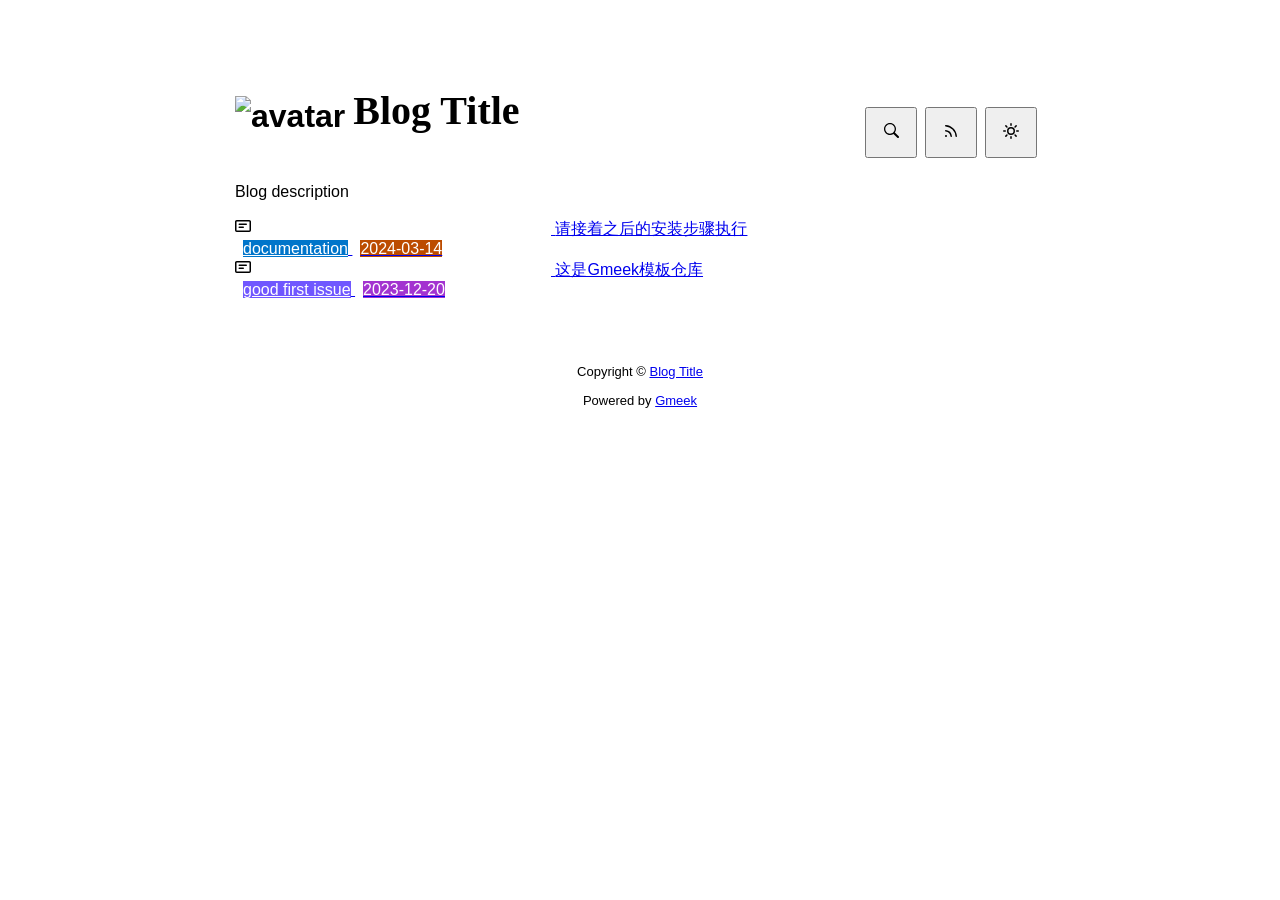
==== docs/index.html @ 70e30072 "Initial commit" ====
<!DOCTYPE html>
<html data-color-mode="light" data-dark-theme="dark" data-light-theme="light" lang="zh-CN">
<head>
    <meta content="text/html; charset=utf-8" http-equiv="content-type" />
    <meta name="viewport" content="width=device-width,initial-scale=1.0">
    <meta http-equiv="X-UA-Compatible" content="IE=edge">
    <link href="//cdn.staticfile.org/Primer/21.0.7/primer.css" rel="stylesheet" />
    <link rel="icon" href="https://github.githubassets.com/favicons/favicon.svg">
    <script>
        if(localStorage.getItem("meek_theme")==null){}
        else if(localStorage.getItem("meek_theme")=="dark"){document.getElementsByTagName("html")[0].attributes.getNamedItem("data-color-mode").value="dark";}
        else if(localStorage.getItem("meek_theme")=="light"){document.getElementsByTagName("html")[0].attributes.getNamedItem("data-color-mode").value="light";}
    </script>
    
<meta name="description" content="Blog description">
<title>Blog Title</title>

</head>
<style>
body{box-sizing: border-box;min-width: 200px;max-width: 900px;margin: 20px auto;padding: 45px;font-size: 16px;font-family: sans-serif;line-height: 1.25;}
#header{display:flex;padding-bottom:8px;border-bottom: 1px solid var(--borderColor-muted, var(--color-border-muted));margin-bottom: 16px;}
#footer {margin-top:64px; text-align: center;font-size: small;}

</style>

<style>
.avatar {transition: 0.8s;width:64px;height:64px;object-fit: cover;}
.avatar:hover{transform: scale(1.15) rotate(360deg);}
#header h1 a{color:inherit;text-decoration:none;vertical-align: bottom;font-size:40px;font-family:Monaco;margin-left:8px;}
.title-right{display:flex;margin:auto 0 0 auto;}
.title-right button{margin-right:8px;padding:16px;}
.title-right .circle{padding: 14px 16px;}

.SideNav{min-width: 360px;}
.SideNav-icon{margin-right: 16px}
.SideNav-item .Label{color: #fff;margin-left:8px;}
.d-flex{min-width:0;}
.listTitle{overflow:hidden;white-space:nowrap;text-overflow: ellipsis;max-width: 100%;}
.listLabels{white-space:nowrap;}
.listLabels object{max-height:16px;max-width:24px;}

@media (max-width: 600px) {
    body {padding: 8px;}
    .avatar {width:40px;height:40px;}
    .blogTitle{display:none;}
    #buttonRSS{display:none;}
    .LabelTime{display:none;}
}
</style>


<body>
    <div id="header">
<h1>
    <img src="https://github.githubassets.com/favicons/favicon.svg" class="avatar circle" id="avatarImg" alt="avatar"><a class="blogTitle">Blog Title</a></h1>
<div class="title-right">
    <a href="https://Meekdai.github.io/Gmeek-template/tag.html"><button id="buttonSearch" class="btn btn-invisible circle" title="搜索">
        <svg class="octicon" width="16" height="16" >
            <path id="pathSearch" fill-rule="evenodd"></path>
        </svg>
    </button></a>
    
    <a href="https://Meekdai.github.io/Gmeek-template/rss.xml" target="_blank"><button id="buttonRSS" class="btn btn-invisible circle" title="RSS">
        <svg class="octicon" width="16" height="16" >
            <path id="pathRSS" fill-rule="evenodd"></path>
        </svg>
    </button></a>
    <button class="btn btn-invisible circle" onclick="modeSwitch()" title="切换主题">
        <svg class="octicon" width="16" height="16" >
            <path id="themeSwitch" fill-rule="evenodd"></path>
        </svg>
    </button>
</div>
</div>
    <div id="content">
<div style="margin-bottom: 16px;">Blog description</div>
<nav class="SideNav border">
<a class="SideNav-item d-flex flex-items-center flex-justify-between" href="post/qing-jie-zhao-zhi-hou-de-an-zhuang-bu-zou-zhi-xing.html">
    <div class="d-flex flex-items-center">
        <svg class="SideNav-icon octicon" style="witdh:16px;height:16px"><path class="svgTop0" d=""></path>
        </svg>
        <span class="listTitle">请接着之后的安装步骤执行</span>
    </div>
    <div class="listLabels">
        
        <span class="Label LabelName" style="background-color:#0075ca"><object><a style="color:#fff" href="https://Meekdai.github.io/Gmeek-template/tag.html#documentation">documentation</a></object></span>
        <span class="Label LabelTime" style="background-color:#bc4c00">2024-03-14</span>
    </div>
</a><a class="SideNav-item d-flex flex-items-center flex-justify-between" href="post/zhe-shi-Gmeek-mo-ban-cang-ku.html">
    <div class="d-flex flex-items-center">
        <svg class="SideNav-icon octicon" style="witdh:16px;height:16px"><path class="svgTop0" d=""></path>
        </svg>
        <span class="listTitle">这是Gmeek模板仓库</span>
    </div>
    <div class="listLabels">
        
        <span class="Label LabelName" style="background-color:#7057ff"><object><a style="color:#fff" href="https://Meekdai.github.io/Gmeek-template/tag.html#good first issue">good first issue</a></object></span>
        <span class="Label LabelTime" style="background-color:#A333D0">2023-12-20</span>
    </div>
</a>
</nav>
</div>
    <div id="footer">Copyright © <span id="year"></span><a href="https://Meekdai.github.io/Gmeek-template"> Blog Title </a>
<p>
<span id="runday"></span>Powered by <a href="https://meekdai.com/Gmeek.html" target="_blank">Gmeek</a>
</p>

<script>
if(""!=""){
    var now=new Date();
    var startSite=new Date("");
    var diff=now.getTime()-startSite.getTime();
    var diffDay=Math.floor(diff/(1000*60*60*24));
    document.getElementById("year").innerHTML=now.getFullYear();
    if(""!=""){document.getElementById("runday").innerHTML=" • "+"网站运行"+diffDay+"天"+" • ";}
    else{document.getElementById("runday").innerHTML="网站运行"+diffDay+"天"+" • ";}
}
</script>
</div>
</body>
<script>
var IconList={'post': 'M0 3.75C0 2.784.784 2 1.75 2h12.5c.966 0 1.75.784 1.75 1.75v8.5A1.75 1.75 0 0 1 14.25 14H1.75A1.75 1.75 0 0 1 0 12.25Zm1.75-.25a.25.25 0 0 0-.25.25v8.5c0 .138.112.25.25.25h12.5a.25.25 0 0 0 .25-.25v-8.5a.25.25 0 0 0-.25-.25ZM3.5 6.25a.75.75 0 0 1 .75-.75h7a.75.75 0 0 1 0 1.5h-7a.75.75 0 0 1-.75-.75Zm.75 2.25h4a.75.75 0 0 1 0 1.5h-4a.75.75 0 0 1 0-1.5Z', 'link': 'm7.775 3.275 1.25-1.25a3.5 3.5 0 1 1 4.95 4.95l-2.5 2.5a3.5 3.5 0 0 1-4.95 0 .751.751 0 0 1 .018-1.042.751.751 0 0 1 1.042-.018 1.998 1.998 0 0 0 2.83 0l2.5-2.5a2.002 2.002 0 0 0-2.83-2.83l-1.25 1.25a.751.751 0 0 1-1.042-.018.751.751 0 0 1-.018-1.042Zm-4.69 9.64a1.998 1.998 0 0 0 2.83 0l1.25-1.25a.751.751 0 0 1 1.042.018.751.751 0 0 1 .018 1.042l-1.25 1.25a3.5 3.5 0 1 1-4.95-4.95l2.5-2.5a3.5 3.5 0 0 1 4.95 0 .751.751 0 0 1-.018 1.042.751.751 0 0 1-1.042.018 1.998 1.998 0 0 0-2.83 0l-2.5 2.5a1.998 1.998 0 0 0 0 2.83Z', 'about': 'M10.561 8.073a6.005 6.005 0 0 1 3.432 5.142.75.75 0 1 1-1.498.07 4.5 4.5 0 0 0-8.99 0 .75.75 0 0 1-1.498-.07 6.004 6.004 0 0 1 3.431-5.142 3.999 3.999 0 1 1 5.123 0ZM10.5 5a2.5 2.5 0 1 0-5 0 2.5 2.5 0 0 0 5 0Z', 'sun': 'M8 10.5a2.5 2.5 0 100-5 2.5 2.5 0 000 5zM8 12a4 4 0 100-8 4 4 0 000 8zM8 0a.75.75 0 01.75.75v1.5a.75.75 0 01-1.5 0V.75A.75.75 0 018 0zm0 13a.75.75 0 01.75.75v1.5a.75.75 0 01-1.5 0v-1.5A.75.75 0 018 13zM2.343 2.343a.75.75 0 011.061 0l1.06 1.061a.75.75 0 01-1.06 1.06l-1.06-1.06a.75.75 0 010-1.06zm9.193 9.193a.75.75 0 011.06 0l1.061 1.06a.75.75 0 01-1.06 1.061l-1.061-1.06a.75.75 0 010-1.061zM16 8a.75.75 0 01-.75.75h-1.5a.75.75 0 010-1.5h1.5A.75.75 0 0116 8zM3 8a.75.75 0 01-.75.75H.75a.75.75 0 010-1.5h1.5A.75.75 0 013 8zm10.657-5.657a.75.75 0 010 1.061l-1.061 1.06a.75.75 0 11-1.06-1.06l1.06-1.06a.75.75 0 011.06 0zm-9.193 9.193a.75.75 0 010 1.06l-1.06 1.061a.75.75 0 11-1.061-1.06l1.06-1.061a.75.75 0 011.061 0z', 'moon': 'M9.598 1.591a.75.75 0 01.785-.175 7 7 0 11-8.967 8.967.75.75 0 01.961-.96 5.5 5.5 0 007.046-7.046.75.75 0 01.175-.786zm1.616 1.945a7 7 0 01-7.678 7.678 5.5 5.5 0 107.678-7.678z', 'search': 'M15.7 13.3l-3.81-3.83A5.93 5.93 0 0 0 13 6c0-3.31-2.69-6-6-6S1 2.69 1 6s2.69 6 6 6c1.3 0 2.48-.41 3.47-1.11l3.83 3.81c.19.2.45.3.7.3.25 0 .52-.09.7-.3a.996.996 0 0 0 0-1.41v.01zM7 10.7c-2.59 0-4.7-2.11-4.7-4.7 0-2.59 2.11-4.7 4.7-4.7 2.59 0 4.7 2.11 4.7 4.7 0 2.59-2.11 4.7-4.7 4.7z', 'rss': 'M2.002 2.725a.75.75 0 0 1 .797-.699C8.79 2.42 13.58 7.21 13.974 13.201a.75.75 0 0 1-1.497.098 10.502 10.502 0 0 0-9.776-9.776.747.747 0 0 1-.7-.798ZM2.84 7.05h-.002a7.002 7.002 0 0 1 6.113 6.111.75.75 0 0 1-1.49.178 5.503 5.503 0 0 0-4.8-4.8.75.75 0 0 1 .179-1.489ZM2 13a1 1 0 1 1 2 0 1 1 0 0 1-2 0Z', 'upload': 'M2.75 14A1.75 1.75 0 0 1 1 12.25v-2.5a.75.75 0 0 1 1.5 0v2.5c0 .138.112.25.25.25h10.5a.25.25 0 0 0 .25-.25v-2.5a.75.75 0 0 1 1.5 0v2.5A1.75 1.75 0 0 1 13.25 14Z M11.78 4.72a.749.749 0 1 1-1.06 1.06L8.75 3.811V9.5a.75.75 0 0 1-1.5 0V3.811L5.28 5.78a.749.749 0 1 1-1.06-1.06l3.25-3.25a.749.749 0 0 1 1.06 0l3.25 3.25Z', 'github': 'M8 0c4.42 0 8 3.58 8 8a8.013 8.013 0 0 1-5.45 7.59c-.4.08-.55-.17-.55-.38 0-.27.01-1.13.01-2.2 0-.75-.25-1.23-.54-1.48 1.78-.2 3.65-.88 3.65-3.95 0-.88-.31-1.59-.82-2.15.08-.2.36-1.02-.08-2.12 0 0-.67-.22-2.2.82-.64-.18-1.32-.27-2-.27-.68 0-1.36.09-2 .27-1.53-1.03-2.2-.82-2.2-.82-.44 1.1-.16 1.92-.08 2.12-.51.56-.82 1.28-.82 2.15 0 3.06 1.86 3.75 3.64 3.95-.23.2-.44.55-.51 1.07-.46.21-1.61.55-2.33-.66-.15-.24-.6-.83-1.23-.82-.67.01-.27.38.01.53.34.19.73.9.82 1.13.16.45.68 1.31 2.69.94 0 .67.01 1.3.01 1.49 0 .21-.15.45-.55.38A7.995 7.995 0 0 1 0 8c0-4.42 3.58-8 8-8Z', 'home': 'M6.906.664a1.749 1.749 0 0 1 2.187 0l5.25 4.2c.415.332.657.835.657 1.367v7.019A1.75 1.75 0 0 1 13.25 15h-3.5a.75.75 0 0 1-.75-.75V9H7v5.25a.75.75 0 0 1-.75.75h-3.5A1.75 1.75 0 0 1 1 13.25V6.23c0-.531.242-1.034.657-1.366l5.25-4.2Zm1.25 1.171a.25.25 0 0 0-.312 0l-5.25 4.2a.25.25 0 0 0-.094.196v7.019c0 .138.112.25.25.25H5.5V8.25a.75.75 0 0 1 .75-.75h3.5a.75.75 0 0 1 .75.75v5.25h2.75a.25.25 0 0 0 .25-.25V6.23a.25.25 0 0 0-.094-.195Z'};
var utterancesLoad=0;
if(localStorage.getItem("meek_theme")==null){localStorage.setItem("meek_theme","light");changeLight();}
else if(localStorage.getItem("meek_theme")=="dark"){changeDark();}
else if(localStorage.getItem("meek_theme")=="light"){changeLight();}

function changeDark(){
    document.getElementsByTagName("html")[0].attributes.getNamedItem("data-color-mode").value="dark";
    document.getElementById("themeSwitch").setAttribute("d",value=IconList["moon"]);
    document.getElementById("themeSwitch").parentNode.style.color="#00f0ff";
    if(utterancesLoad==1){utterancesTheme("dark-blue");}
}
function changeLight(){
    document.getElementsByTagName("html")[0].attributes.getNamedItem("data-color-mode").value="light";
    document.getElementById("themeSwitch").setAttribute("d",value=IconList["sun"]);
    document.getElementById("themeSwitch").parentNode.style.color="#ff5000";
    if(utterancesLoad==1){utterancesTheme("github-light");}
}
function modeSwitch(){
    if(document.getElementsByTagName("html")[0].attributes[0].value=="light"){changeDark();localStorage.setItem("meek_theme","dark");}
    else{changeLight();localStorage.setItem("meek_theme","light");}
}
function utterancesTheme(theme){
    const message = {type: 'set-theme',theme: theme};
    const iframe = document.getElementsByClassName('utterances-frame')[0];
    iframe.contentWindow.postMessage(message, 'https://utteranc.es');
}

console.log("\n %c Gmeek last %c https://github.com/Meekdai/Gmeek \n\n", "color: #fff; background-image: linear-gradient(90deg, rgb(47, 172, 178) 0%, rgb(45, 190, 96) 100%); padding:5px 1px;", "background-image: linear-gradient(90deg, rgb(45, 190, 96) 0%, rgb(255, 255, 255) 100%); padding:5px 0;");
</script>

<script>
document.getElementById("pathSearch").setAttribute("d",IconList["search"]);
document.getElementById("pathRSS").setAttribute("d",IconList["rss"]);
iconTOP=document.getElementsByClassName("svgTop1");
iconPost=document.getElementsByClassName("svgTop0");
for(var i=0;i<iconTOP.length;i++){
    iconTOP[i].setAttribute("d",IconList["upload"]);
    iconTOP[i].parentNode.style.color="red";
}
for(var i=0;i<iconPost.length;i++){
    iconPost[i].setAttribute("d",IconList["post"]);
}


</script>

</html>
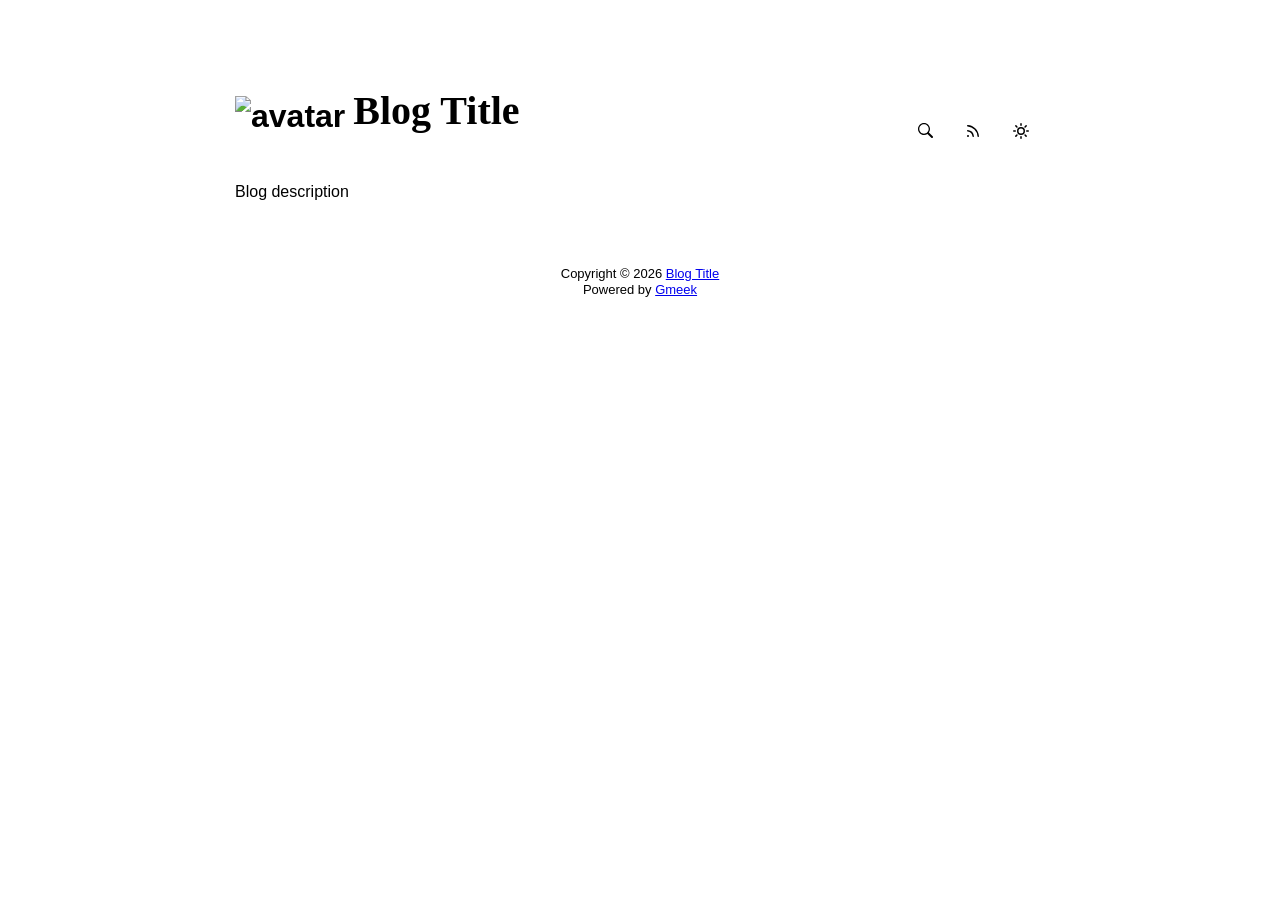
==== commit 795c44ca: "🎉auto update by Gmeek action" ====
--- a/docs/index.html
+++ b/docs/index.html
@@ -4,15 +4,18 @@
     <meta content="text/html; charset=utf-8" http-equiv="content-type" />
     <meta name="viewport" content="width=device-width,initial-scale=1.0">
     <meta http-equiv="X-UA-Compatible" content="IE=edge">
-    <link href="//cdn.staticfile.org/Primer/21.0.7/primer.css" rel="stylesheet" />
-    <link rel="icon" href="https://github.githubassets.com/favicons/favicon.svg">
-    <script>
-        if(localStorage.getItem("meek_theme")==null){}
-        else if(localStorage.getItem("meek_theme")=="dark"){document.getElementsByTagName("html")[0].attributes.getNamedItem("data-color-mode").value="dark";}
-        else if(localStorage.getItem("meek_theme")=="light"){document.getElementsByTagName("html")[0].attributes.getNamedItem("data-color-mode").value="light";}
+    <link href='https://mirrors.sustech.edu.cn/cdnjs/ajax/libs/Primer/21.0.7/primer.css' rel='stylesheet' />
+    
+    <link rel="icon" href="https://github.githubassets.com/favicons/favicon.svg"><script>
+        let theme = localStorage.getItem("meek_theme") || "light";
+        document.documentElement.setAttribute("data-color-mode", theme);
     </script>
-    
 <meta name="description" content="Blog description">
+<meta property="og:title" content="Blog Title">
+<meta property="og:description" content="Blog description">
+<meta property="og:type" content="blog">
+<meta property="og:url" content="https://qq972on.github.io">
+<meta property="og:image" content="https://github.githubassets.com/favicons/favicon.svg">
 <title>Blog Title</title>
 
 </head>
@@ -33,10 +36,10 @@
 
 .SideNav{min-width: 360px;}
 .SideNav-icon{margin-right: 16px}
-.SideNav-item .Label{color: #fff;margin-left:8px;}
+.SideNav-item .Label{color: #fff;margin-left:4px;}
 .d-flex{min-width:0;}
 .listTitle{overflow:hidden;white-space:nowrap;text-overflow: ellipsis;max-width: 100%;}
-.listLabels{white-space:nowrap;}
+.listLabels{white-space:nowrap;display:flex;}
 .listLabels object{max-height:16px;max-width:24px;}
 
 @media (max-width: 600px) {
@@ -49,105 +52,84 @@
 </style>
 
 
+
 <body>
     <div id="header">
 <h1>
     <img src="https://github.githubassets.com/favicons/favicon.svg" class="avatar circle" id="avatarImg" alt="avatar"><a class="blogTitle">Blog Title</a></h1>
 <div class="title-right">
-    <a href="https://Meekdai.github.io/Gmeek-template/tag.html"><button id="buttonSearch" class="btn btn-invisible circle" title="搜索">
+    <a href="https://qq972on.github.io/tag.html" id="buttonSearch" class="btn btn-invisible circle" title="搜索">
         <svg class="octicon" width="16" height="16" >
             <path id="pathSearch" fill-rule="evenodd"></path>
         </svg>
-    </button></a>
+    </a>
     
-    <a href="https://Meekdai.github.io/Gmeek-template/rss.xml" target="_blank"><button id="buttonRSS" class="btn btn-invisible circle" title="RSS">
+    
+    <a href="https://qq972on.github.io/rss.xml" target="_blank" id="buttonRSS" class="btn btn-invisible circle" title="RSS">
         <svg class="octicon" width="16" height="16" >
             <path id="pathRSS" fill-rule="evenodd"></path>
         </svg>
-    </button></a>
-    <button class="btn btn-invisible circle" onclick="modeSwitch()" title="切换主题">
+    </a>
+    <a class="btn btn-invisible circle" onclick="modeSwitch()" title="切换主题">
         <svg class="octicon" width="16" height="16" >
             <path id="themeSwitch" fill-rule="evenodd"></path>
         </svg>
-    </button>
+    </a>
 </div>
 </div>
     <div id="content">
 <div style="margin-bottom: 16px;">Blog description</div>
 <nav class="SideNav border">
-<a class="SideNav-item d-flex flex-items-center flex-justify-between" href="post/qing-jie-zhao-zhi-hou-de-an-zhuang-bu-zou-zhi-xing.html">
-    <div class="d-flex flex-items-center">
-        <svg class="SideNav-icon octicon" style="witdh:16px;height:16px"><path class="svgTop0" d=""></path>
-        </svg>
-        <span class="listTitle">请接着之后的安装步骤执行</span>
-    </div>
-    <div class="listLabels">
-        
-        <span class="Label LabelName" style="background-color:#0075ca"><object><a style="color:#fff" href="https://Meekdai.github.io/Gmeek-template/tag.html#documentation">documentation</a></object></span>
-        <span class="Label LabelTime" style="background-color:#bc4c00">2024-03-14</span>
-    </div>
-</a><a class="SideNav-item d-flex flex-items-center flex-justify-between" href="post/zhe-shi-Gmeek-mo-ban-cang-ku.html">
-    <div class="d-flex flex-items-center">
-        <svg class="SideNav-icon octicon" style="witdh:16px;height:16px"><path class="svgTop0" d=""></path>
-        </svg>
-        <span class="listTitle">这是Gmeek模板仓库</span>
-    </div>
-    <div class="listLabels">
-        
-        <span class="Label LabelName" style="background-color:#7057ff"><object><a style="color:#fff" href="https://Meekdai.github.io/Gmeek-template/tag.html#good first issue">good first issue</a></object></span>
-        <span class="Label LabelTime" style="background-color:#A333D0">2023-12-20</span>
-    </div>
-</a>
+
 </nav>
 </div>
-    <div id="footer">Copyright © <span id="year"></span><a href="https://Meekdai.github.io/Gmeek-template"> Blog Title </a>
-<p>
-<span id="runday"></span>Powered by <a href="https://meekdai.com/Gmeek.html" target="_blank">Gmeek</a>
-</p>
+    <div id="footer"><div id="footer1">Copyright © <span id="copyrightYear"></span> <a href="https://qq972on.github.io">Blog Title</a></div>
+<div id="footer2">
+    <span id="runday"></span><span>Powered by <a href="https://meekdai.com/Gmeek.html" target="_blank">Gmeek</a></span>
+</div>
 
 <script>
+var now=new Date();
+document.getElementById("copyrightYear").innerHTML=now.getFullYear();
+
 if(""!=""){
-    var now=new Date();
     var startSite=new Date("");
     var diff=now.getTime()-startSite.getTime();
     var diffDay=Math.floor(diff/(1000*60*60*24));
-    document.getElementById("year").innerHTML=now.getFullYear();
-    if(""!=""){document.getElementById("runday").innerHTML=" • "+"网站运行"+diffDay+"天"+" • ";}
-    else{document.getElementById("runday").innerHTML="网站运行"+diffDay+"天"+" • ";}
+    document.getElementById("runday").innerHTML="网站运行"+diffDay+"天"+" • ";
 }
-</script>
-</div>
+</script></div>
 </body>
 <script>
-var IconList={'post': 'M0 3.75C0 2.784.784 2 1.75 2h12.5c.966 0 1.75.784 1.75 1.75v8.5A1.75 1.75 0 0 1 14.25 14H1.75A1.75 1.75 0 0 1 0 12.25Zm1.75-.25a.25.25 0 0 0-.25.25v8.5c0 .138.112.25.25.25h12.5a.25.25 0 0 0 .25-.25v-8.5a.25.25 0 0 0-.25-.25ZM3.5 6.25a.75.75 0 0 1 .75-.75h7a.75.75 0 0 1 0 1.5h-7a.75.75 0 0 1-.75-.75Zm.75 2.25h4a.75.75 0 0 1 0 1.5h-4a.75.75 0 0 1 0-1.5Z', 'link': 'm7.775 3.275 1.25-1.25a3.5 3.5 0 1 1 4.95 4.95l-2.5 2.5a3.5 3.5 0 0 1-4.95 0 .751.751 0 0 1 .018-1.042.751.751 0 0 1 1.042-.018 1.998 1.998 0 0 0 2.83 0l2.5-2.5a2.002 2.002 0 0 0-2.83-2.83l-1.25 1.25a.751.751 0 0 1-1.042-.018.751.751 0 0 1-.018-1.042Zm-4.69 9.64a1.998 1.998 0 0 0 2.83 0l1.25-1.25a.751.751 0 0 1 1.042.018.751.751 0 0 1 .018 1.042l-1.25 1.25a3.5 3.5 0 1 1-4.95-4.95l2.5-2.5a3.5 3.5 0 0 1 4.95 0 .751.751 0 0 1-.018 1.042.751.751 0 0 1-1.042.018 1.998 1.998 0 0 0-2.83 0l-2.5 2.5a1.998 1.998 0 0 0 0 2.83Z', 'about': 'M10.561 8.073a6.005 6.005 0 0 1 3.432 5.142.75.75 0 1 1-1.498.07 4.5 4.5 0 0 0-8.99 0 .75.75 0 0 1-1.498-.07 6.004 6.004 0 0 1 3.431-5.142 3.999 3.999 0 1 1 5.123 0ZM10.5 5a2.5 2.5 0 1 0-5 0 2.5 2.5 0 0 0 5 0Z', 'sun': 'M8 10.5a2.5 2.5 0 100-5 2.5 2.5 0 000 5zM8 12a4 4 0 100-8 4 4 0 000 8zM8 0a.75.75 0 01.75.75v1.5a.75.75 0 01-1.5 0V.75A.75.75 0 018 0zm0 13a.75.75 0 01.75.75v1.5a.75.75 0 01-1.5 0v-1.5A.75.75 0 018 13zM2.343 2.343a.75.75 0 011.061 0l1.06 1.061a.75.75 0 01-1.06 1.06l-1.06-1.06a.75.75 0 010-1.06zm9.193 9.193a.75.75 0 011.06 0l1.061 1.06a.75.75 0 01-1.06 1.061l-1.061-1.06a.75.75 0 010-1.061zM16 8a.75.75 0 01-.75.75h-1.5a.75.75 0 010-1.5h1.5A.75.75 0 0116 8zM3 8a.75.75 0 01-.75.75H.75a.75.75 0 010-1.5h1.5A.75.75 0 013 8zm10.657-5.657a.75.75 0 010 1.061l-1.061 1.06a.75.75 0 11-1.06-1.06l1.06-1.06a.75.75 0 011.06 0zm-9.193 9.193a.75.75 0 010 1.06l-1.06 1.061a.75.75 0 11-1.061-1.06l1.06-1.061a.75.75 0 011.061 0z', 'moon': 'M9.598 1.591a.75.75 0 01.785-.175 7 7 0 11-8.967 8.967.75.75 0 01.961-.96 5.5 5.5 0 007.046-7.046.75.75 0 01.175-.786zm1.616 1.945a7 7 0 01-7.678 7.678 5.5 5.5 0 107.678-7.678z', 'search': 'M15.7 13.3l-3.81-3.83A5.93 5.93 0 0 0 13 6c0-3.31-2.69-6-6-6S1 2.69 1 6s2.69 6 6 6c1.3 0 2.48-.41 3.47-1.11l3.83 3.81c.19.2.45.3.7.3.25 0 .52-.09.7-.3a.996.996 0 0 0 0-1.41v.01zM7 10.7c-2.59 0-4.7-2.11-4.7-4.7 0-2.59 2.11-4.7 4.7-4.7 2.59 0 4.7 2.11 4.7 4.7 0 2.59-2.11 4.7-4.7 4.7z', 'rss': 'M2.002 2.725a.75.75 0 0 1 .797-.699C8.79 2.42 13.58 7.21 13.974 13.201a.75.75 0 0 1-1.497.098 10.502 10.502 0 0 0-9.776-9.776.747.747 0 0 1-.7-.798ZM2.84 7.05h-.002a7.002 7.002 0 0 1 6.113 6.111.75.75 0 0 1-1.49.178 5.503 5.503 0 0 0-4.8-4.8.75.75 0 0 1 .179-1.489ZM2 13a1 1 0 1 1 2 0 1 1 0 0 1-2 0Z', 'upload': 'M2.75 14A1.75 1.75 0 0 1 1 12.25v-2.5a.75.75 0 0 1 1.5 0v2.5c0 .138.112.25.25.25h10.5a.25.25 0 0 0 .25-.25v-2.5a.75.75 0 0 1 1.5 0v2.5A1.75 1.75 0 0 1 13.25 14Z M11.78 4.72a.749.749 0 1 1-1.06 1.06L8.75 3.811V9.5a.75.75 0 0 1-1.5 0V3.811L5.28 5.78a.749.749 0 1 1-1.06-1.06l3.25-3.25a.749.749 0 0 1 1.06 0l3.25 3.25Z', 'github': 'M8 0c4.42 0 8 3.58 8 8a8.013 8.013 0 0 1-5.45 7.59c-.4.08-.55-.17-.55-.38 0-.27.01-1.13.01-2.2 0-.75-.25-1.23-.54-1.48 1.78-.2 3.65-.88 3.65-3.95 0-.88-.31-1.59-.82-2.15.08-.2.36-1.02-.08-2.12 0 0-.67-.22-2.2.82-.64-.18-1.32-.27-2-.27-.68 0-1.36.09-2 .27-1.53-1.03-2.2-.82-2.2-.82-.44 1.1-.16 1.92-.08 2.12-.51.56-.82 1.28-.82 2.15 0 3.06 1.86 3.75 3.64 3.95-.23.2-.44.55-.51 1.07-.46.21-1.61.55-2.33-.66-.15-.24-.6-.83-1.23-.82-.67.01-.27.38.01.53.34.19.73.9.82 1.13.16.45.68 1.31 2.69.94 0 .67.01 1.3.01 1.49 0 .21-.15.45-.55.38A7.995 7.995 0 0 1 0 8c0-4.42 3.58-8 8-8Z', 'home': 'M6.906.664a1.749 1.749 0 0 1 2.187 0l5.25 4.2c.415.332.657.835.657 1.367v7.019A1.75 1.75 0 0 1 13.25 15h-3.5a.75.75 0 0 1-.75-.75V9H7v5.25a.75.75 0 0 1-.75.75h-3.5A1.75 1.75 0 0 1 1 13.25V6.23c0-.531.242-1.034.657-1.366l5.25-4.2Zm1.25 1.171a.25.25 0 0 0-.312 0l-5.25 4.2a.25.25 0 0 0-.094.196v7.019c0 .138.112.25.25.25H5.5V8.25a.75.75 0 0 1 .75-.75h3.5a.75.75 0 0 1 .75.75v5.25h2.75a.25.25 0 0 0 .25-.25V6.23a.25.25 0 0 0-.094-.195Z'};
+var IconList={'sun': 'M8 10.5a2.5 2.5 0 100-5 2.5 2.5 0 000 5zM8 12a4 4 0 100-8 4 4 0 000 8zM8 0a.75.75 0 01.75.75v1.5a.75.75 0 01-1.5 0V.75A.75.75 0 018 0zm0 13a.75.75 0 01.75.75v1.5a.75.75 0 01-1.5 0v-1.5A.75.75 0 018 13zM2.343 2.343a.75.75 0 011.061 0l1.06 1.061a.75.75 0 01-1.06 1.06l-1.06-1.06a.75.75 0 010-1.06zm9.193 9.193a.75.75 0 011.06 0l1.061 1.06a.75.75 0 01-1.06 1.061l-1.061-1.06a.75.75 0 010-1.061zM16 8a.75.75 0 01-.75.75h-1.5a.75.75 0 010-1.5h1.5A.75.75 0 0116 8zM3 8a.75.75 0 01-.75.75H.75a.75.75 0 010-1.5h1.5A.75.75 0 013 8zm10.657-5.657a.75.75 0 010 1.061l-1.061 1.06a.75.75 0 11-1.06-1.06l1.06-1.06a.75.75 0 011.06 0zm-9.193 9.193a.75.75 0 010 1.06l-1.06 1.061a.75.75 0 11-1.061-1.06l1.06-1.061a.75.75 0 011.061 0z', 'moon': 'M9.598 1.591a.75.75 0 01.785-.175 7 7 0 11-8.967 8.967.75.75 0 01.961-.96 5.5 5.5 0 007.046-7.046.75.75 0 01.175-.786zm1.616 1.945a7 7 0 01-7.678 7.678 5.5 5.5 0 107.678-7.678z', 'sync': 'M1.705 8.005a.75.75 0 0 1 .834.656 5.5 5.5 0 0 0 9.592 2.97l-1.204-1.204a.25.25 0 0 1 .177-.427h3.646a.25.25 0 0 1 .25.25v3.646a.25.25 0 0 1-.427.177l-1.38-1.38A7.002 7.002 0 0 1 1.05 8.84a.75.75 0 0 1 .656-.834ZM8 2.5a5.487 5.487 0 0 0-4.131 1.869l1.204 1.204A.25.25 0 0 1 4.896 6H1.25A.25.25 0 0 1 1 5.75V2.104a.25.25 0 0 1 .427-.177l1.38 1.38A7.002 7.002 0 0 1 14.95 7.16a.75.75 0 0 1-1.49.178A5.5 5.5 0 0 0 8 2.5Z', 'search': 'M15.7 13.3l-3.81-3.83A5.93 5.93 0 0 0 13 6c0-3.31-2.69-6-6-6S1 2.69 1 6s2.69 6 6 6c1.3 0 2.48-.41 3.47-1.11l3.83 3.81c.19.2.45.3.7.3.25 0 .52-.09.7-.3a.996.996 0 0 0 0-1.41v.01zM7 10.7c-2.59 0-4.7-2.11-4.7-4.7 0-2.59 2.11-4.7 4.7-4.7 2.59 0 4.7 2.11 4.7 4.7 0 2.59-2.11 4.7-4.7 4.7z', 'rss': 'M2.002 2.725a.75.75 0 0 1 .797-.699C8.79 2.42 13.58 7.21 13.974 13.201a.75.75 0 0 1-1.497.098 10.502 10.502 0 0 0-9.776-9.776.747.747 0 0 1-.7-.798ZM2.84 7.05h-.002a7.002 7.002 0 0 1 6.113 6.111.75.75 0 0 1-1.49.178 5.503 5.503 0 0 0-4.8-4.8.75.75 0 0 1 .179-1.489ZM2 13a1 1 0 1 1 2 0 1 1 0 0 1-2 0Z', 'upload': 'M2.75 14A1.75 1.75 0 0 1 1 12.25v-2.5a.75.75 0 0 1 1.5 0v2.5c0 .138.112.25.25.25h10.5a.25.25 0 0 0 .25-.25v-2.5a.75.75 0 0 1 1.5 0v2.5A1.75 1.75 0 0 1 13.25 14Z M11.78 4.72a.749.749 0 1 1-1.06 1.06L8.75 3.811V9.5a.75.75 0 0 1-1.5 0V3.811L5.28 5.78a.749.749 0 1 1-1.06-1.06l3.25-3.25a.749.749 0 0 1 1.06 0l3.25 3.25Z', 'post': 'M0 3.75C0 2.784.784 2 1.75 2h12.5c.966 0 1.75.784 1.75 1.75v8.5A1.75 1.75 0 0 1 14.25 14H1.75A1.75 1.75 0 0 1 0 12.25Zm1.75-.25a.25.25 0 0 0-.25.25v8.5c0 .138.112.25.25.25h12.5a.25.25 0 0 0 .25-.25v-8.5a.25.25 0 0 0-.25-.25ZM3.5 6.25a.75.75 0 0 1 .75-.75h7a.75.75 0 0 1 0 1.5h-7a.75.75 0 0 1-.75-.75Zm.75 2.25h4a.75.75 0 0 1 0 1.5h-4a.75.75 0 0 1 0-1.5Z'};
 var utterancesLoad=0;
-if(localStorage.getItem("meek_theme")==null){localStorage.setItem("meek_theme","light");changeLight();}
-else if(localStorage.getItem("meek_theme")=="dark"){changeDark();}
-else if(localStorage.getItem("meek_theme")=="light"){changeLight();}
 
-function changeDark(){
-    document.getElementsByTagName("html")[0].attributes.getNamedItem("data-color-mode").value="dark";
-    document.getElementById("themeSwitch").setAttribute("d",value=IconList["moon"]);
-    document.getElementById("themeSwitch").parentNode.style.color="#00f0ff";
-    if(utterancesLoad==1){utterancesTheme("dark-blue");}
-}
-function changeLight(){
-    document.getElementsByTagName("html")[0].attributes.getNamedItem("data-color-mode").value="light";
-    document.getElementById("themeSwitch").setAttribute("d",value=IconList["sun"]);
-    document.getElementById("themeSwitch").parentNode.style.color="#ff5000";
-    if(utterancesLoad==1){utterancesTheme("github-light");}
+let themeSettings={
+    "dark": ["dark","moon","#00f0ff","dark-blue"],
+    "light": ["light","sun","#ff5000","github-light"],
+    "auto": ["auto","sync","","preferred-color-scheme"]
+};
+function changeTheme(mode, icon, color, utheme){
+    document.documentElement.setAttribute("data-color-mode",mode);
+    document.getElementById("themeSwitch").setAttribute("d",value=IconList[icon]);
+    document.getElementById("themeSwitch").parentNode.style.color=color;
+    if(utterancesLoad==1){utterancesTheme(utheme);}
 }
 function modeSwitch(){
-    if(document.getElementsByTagName("html")[0].attributes[0].value=="light"){changeDark();localStorage.setItem("meek_theme","dark");}
-    else{changeLight();localStorage.setItem("meek_theme","light");}
+    let currentMode=document.documentElement.getAttribute('data-color-mode');
+    let newMode = currentMode === "light" ? "dark" : currentMode === "dark" ? "auto" : "light";
+    localStorage.setItem("meek_theme", newMode);
+    if(themeSettings[newMode]){
+        changeTheme(...themeSettings[newMode]);
+    }
 }
 function utterancesTheme(theme){
-    const message = {type: 'set-theme',theme: theme};
-    const iframe = document.getElementsByClassName('utterances-frame')[0];
-    iframe.contentWindow.postMessage(message, 'https://utteranc.es');
+    const message={type:'set-theme',theme: theme};
+    const iframe=document.getElementsByClassName('utterances-frame')[0];
+    iframe.contentWindow.postMessage(message,'https://utteranc.es');
 }
-
-console.log("\n %c Gmeek last %c https://github.com/Meekdai/Gmeek \n\n", "color: #fff; background-image: linear-gradient(90deg, rgb(47, 172, 178) 0%, rgb(45, 190, 96) 100%); padding:5px 1px;", "background-image: linear-gradient(90deg, rgb(45, 190, 96) 0%, rgb(255, 255, 255) 100%); padding:5px 0;");
+if(themeSettings[theme]){changeTheme(...themeSettings[theme]);}
+console.log("\n %c Gmeek last https://github.com/Meekdai/Gmeek \n","padding:5px 0;background:#02d81d;color:#fff");
 </script>
 
 <script>
@@ -164,6 +146,9 @@
 }
 
 
+
+
 </script>
 
+
 </html>
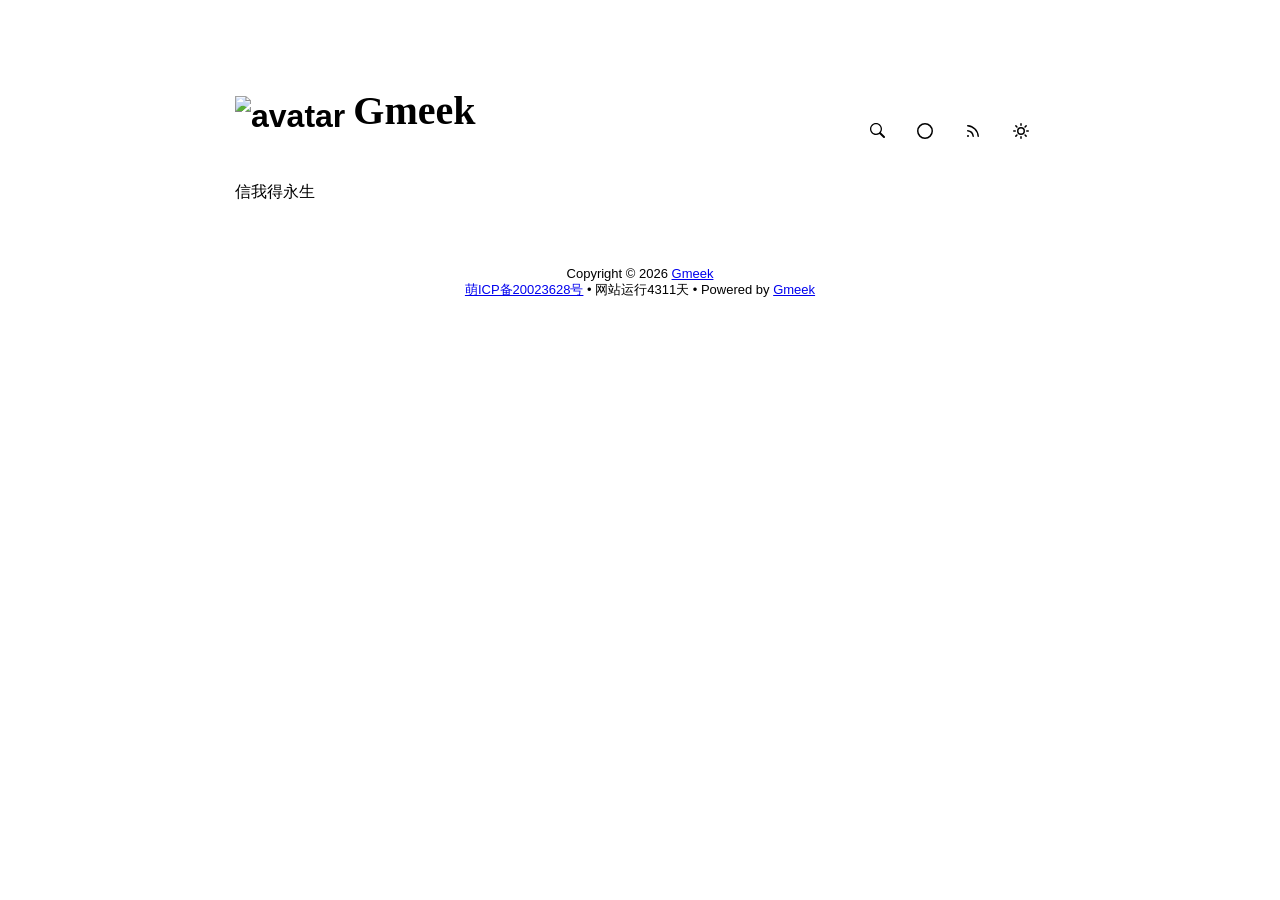
==== commit 8e08d9cf: "🎉auto update by Gmeek action" ====
--- a/docs/index.html
+++ b/docs/index.html
@@ -1,5 +1,5 @@
 <!DOCTYPE html>
-<html data-color-mode="light" data-dark-theme="dark" data-light-theme="light" lang="zh-CN">
+<html data-color-mode="light" data-dark-theme="dark_colorblind" data-light-theme="light" lang="zh-CN">
 <head>
     <meta content="text/html; charset=utf-8" http-equiv="content-type" />
     <meta name="viewport" content="width=device-width,initial-scale=1.0">
@@ -10,13 +10,13 @@
         let theme = localStorage.getItem("meek_theme") || "light";
         document.documentElement.setAttribute("data-color-mode", theme);
     </script>
-<meta name="description" content="Blog description">
-<meta property="og:title" content="Blog Title">
-<meta property="og:description" content="Blog description">
+<meta name="description" content="信我得永生">
+<meta property="og:title" content="Gmeek">
+<meta property="og:description" content="信我得永生">
 <meta property="og:type" content="blog">
-<meta property="og:url" content="https://qq972on.github.io">
-<meta property="og:image" content="https://github.githubassets.com/favicons/favicon.svg">
-<title>Blog Title</title>
+<meta property="og:url" content="http://blog.ivv.us.kg">
+<meta property="og:image" content="https://cdn.jsdelivr.net/gh/Meekdai/meekdai.github.io/logo64.jpg">
+<title>Gmeek</title>
 
 </head>
 <style>
@@ -56,16 +56,20 @@
 <body>
     <div id="header">
 <h1>
-    <img src="https://github.githubassets.com/favicons/favicon.svg" class="avatar circle" id="avatarImg" alt="avatar"><a class="blogTitle">Blog Title</a></h1>
+    <img src="https://github.githubassets.com/favicons/favicon.svg" class="avatar circle" id="avatarImg" alt="avatar"><a class="blogTitle">Gmeek</a></h1>
 <div class="title-right">
-    <a href="https://qq972on.github.io/tag.html" id="buttonSearch" class="btn btn-invisible circle" title="搜索">
+    <a href="http://blog.ivv.us.kg/tag.html" id="buttonSearch" class="btn btn-invisible circle" title="搜索">
         <svg class="octicon" width="16" height="16" >
             <path id="pathSearch" fill-rule="evenodd"></path>
         </svg>
     </a>
+    <a href="https://music.meekdai.com" class="btn btn-invisible circle" title="music" target="_blank">
+        <svg class="octicon" width="16" height="16" >
+            <path id="music" fill-rule="evenodd"></path>
+        </svg>
+    </a>
     
-    
-    <a href="https://qq972on.github.io/rss.xml" target="_blank" id="buttonRSS" class="btn btn-invisible circle" title="RSS">
+    <a href="http://blog.ivv.us.kg/rss.xml" target="_blank" id="buttonRSS" class="btn btn-invisible circle" title="RSS">
         <svg class="octicon" width="16" height="16" >
             <path id="pathRSS" fill-rule="evenodd"></path>
         </svg>
@@ -78,13 +82,13 @@
 </div>
 </div>
     <div id="content">
-<div style="margin-bottom: 16px;">Blog description</div>
+<div style="margin-bottom: 16px;">信我得永生</div>
 <nav class="SideNav border">
 
 </nav>
 </div>
-    <div id="footer"><div id="footer1">Copyright © <span id="copyrightYear"></span> <a href="https://qq972on.github.io">Blog Title</a></div>
-<div id="footer2">
+    <div id="footer"><div id="footer1">Copyright © <span id="copyrightYear"></span> <a href="http://blog.ivv.us.kg">Gmeek</a></div>
+<div id="footer2"><span id="filingNum"><a href="https://beian.miit.gov.cn/" target="_blank">萌ICP备20023628号</a> • </span>
     <span id="runday"></span><span>Powered by <a href="https://meekdai.com/Gmeek.html" target="_blank">Gmeek</a></span>
 </div>
 
@@ -92,8 +96,8 @@
 var now=new Date();
 document.getElementById("copyrightYear").innerHTML=now.getFullYear();
 
-if(""!=""){
-    var startSite=new Date("");
+if("02/16/2015"!=""){
+    var startSite=new Date("02/16/2015");
     var diff=now.getTime()-startSite.getTime();
     var diffDay=Math.floor(diff/(1000*60*60*24));
     document.getElementById("runday").innerHTML="网站运行"+diffDay+"天"+" • ";
@@ -101,7 +105,7 @@
 </script></div>
 </body>
 <script>
-var IconList={'sun': 'M8 10.5a2.5 2.5 0 100-5 2.5 2.5 0 000 5zM8 12a4 4 0 100-8 4 4 0 000 8zM8 0a.75.75 0 01.75.75v1.5a.75.75 0 01-1.5 0V.75A.75.75 0 018 0zm0 13a.75.75 0 01.75.75v1.5a.75.75 0 01-1.5 0v-1.5A.75.75 0 018 13zM2.343 2.343a.75.75 0 011.061 0l1.06 1.061a.75.75 0 01-1.06 1.06l-1.06-1.06a.75.75 0 010-1.06zm9.193 9.193a.75.75 0 011.06 0l1.061 1.06a.75.75 0 01-1.06 1.061l-1.061-1.06a.75.75 0 010-1.061zM16 8a.75.75 0 01-.75.75h-1.5a.75.75 0 010-1.5h1.5A.75.75 0 0116 8zM3 8a.75.75 0 01-.75.75H.75a.75.75 0 010-1.5h1.5A.75.75 0 013 8zm10.657-5.657a.75.75 0 010 1.061l-1.061 1.06a.75.75 0 11-1.06-1.06l1.06-1.06a.75.75 0 011.06 0zm-9.193 9.193a.75.75 0 010 1.06l-1.06 1.061a.75.75 0 11-1.061-1.06l1.06-1.061a.75.75 0 011.061 0z', 'moon': 'M9.598 1.591a.75.75 0 01.785-.175 7 7 0 11-8.967 8.967.75.75 0 01.961-.96 5.5 5.5 0 007.046-7.046.75.75 0 01.175-.786zm1.616 1.945a7 7 0 01-7.678 7.678 5.5 5.5 0 107.678-7.678z', 'sync': 'M1.705 8.005a.75.75 0 0 1 .834.656 5.5 5.5 0 0 0 9.592 2.97l-1.204-1.204a.25.25 0 0 1 .177-.427h3.646a.25.25 0 0 1 .25.25v3.646a.25.25 0 0 1-.427.177l-1.38-1.38A7.002 7.002 0 0 1 1.05 8.84a.75.75 0 0 1 .656-.834ZM8 2.5a5.487 5.487 0 0 0-4.131 1.869l1.204 1.204A.25.25 0 0 1 4.896 6H1.25A.25.25 0 0 1 1 5.75V2.104a.25.25 0 0 1 .427-.177l1.38 1.38A7.002 7.002 0 0 1 14.95 7.16a.75.75 0 0 1-1.49.178A5.5 5.5 0 0 0 8 2.5Z', 'search': 'M15.7 13.3l-3.81-3.83A5.93 5.93 0 0 0 13 6c0-3.31-2.69-6-6-6S1 2.69 1 6s2.69 6 6 6c1.3 0 2.48-.41 3.47-1.11l3.83 3.81c.19.2.45.3.7.3.25 0 .52-.09.7-.3a.996.996 0 0 0 0-1.41v.01zM7 10.7c-2.59 0-4.7-2.11-4.7-4.7 0-2.59 2.11-4.7 4.7-4.7 2.59 0 4.7 2.11 4.7 4.7 0 2.59-2.11 4.7-4.7 4.7z', 'rss': 'M2.002 2.725a.75.75 0 0 1 .797-.699C8.79 2.42 13.58 7.21 13.974 13.201a.75.75 0 0 1-1.497.098 10.502 10.502 0 0 0-9.776-9.776.747.747 0 0 1-.7-.798ZM2.84 7.05h-.002a7.002 7.002 0 0 1 6.113 6.111.75.75 0 0 1-1.49.178 5.503 5.503 0 0 0-4.8-4.8.75.75 0 0 1 .179-1.489ZM2 13a1 1 0 1 1 2 0 1 1 0 0 1-2 0Z', 'upload': 'M2.75 14A1.75 1.75 0 0 1 1 12.25v-2.5a.75.75 0 0 1 1.5 0v2.5c0 .138.112.25.25.25h10.5a.25.25 0 0 0 .25-.25v-2.5a.75.75 0 0 1 1.5 0v2.5A1.75 1.75 0 0 1 13.25 14Z M11.78 4.72a.749.749 0 1 1-1.06 1.06L8.75 3.811V9.5a.75.75 0 0 1-1.5 0V3.811L5.28 5.78a.749.749 0 1 1-1.06-1.06l3.25-3.25a.749.749 0 0 1 1.06 0l3.25 3.25Z', 'post': 'M0 3.75C0 2.784.784 2 1.75 2h12.5c.966 0 1.75.784 1.75 1.75v8.5A1.75 1.75 0 0 1 14.25 14H1.75A1.75 1.75 0 0 1 0 12.25Zm1.75-.25a.25.25 0 0 0-.25.25v8.5c0 .138.112.25.25.25h12.5a.25.25 0 0 0 .25-.25v-8.5a.25.25 0 0 0-.25-.25ZM3.5 6.25a.75.75 0 0 1 .75-.75h7a.75.75 0 0 1 0 1.5h-7a.75.75 0 0 1-.75-.75Zm.75 2.25h4a.75.75 0 0 1 0 1.5h-4a.75.75 0 0 1 0-1.5Z'};
+var IconList={'sun': 'M8 10.5a2.5 2.5 0 100-5 2.5 2.5 0 000 5zM8 12a4 4 0 100-8 4 4 0 000 8zM8 0a.75.75 0 01.75.75v1.5a.75.75 0 01-1.5 0V.75A.75.75 0 018 0zm0 13a.75.75 0 01.75.75v1.5a.75.75 0 01-1.5 0v-1.5A.75.75 0 018 13zM2.343 2.343a.75.75 0 011.061 0l1.06 1.061a.75.75 0 01-1.06 1.06l-1.06-1.06a.75.75 0 010-1.06zm9.193 9.193a.75.75 0 011.06 0l1.061 1.06a.75.75 0 01-1.06 1.061l-1.061-1.06a.75.75 0 010-1.061zM16 8a.75.75 0 01-.75.75h-1.5a.75.75 0 010-1.5h1.5A.75.75 0 0116 8zM3 8a.75.75 0 01-.75.75H.75a.75.75 0 010-1.5h1.5A.75.75 0 013 8zm10.657-5.657a.75.75 0 010 1.061l-1.061 1.06a.75.75 0 11-1.06-1.06l1.06-1.06a.75.75 0 011.06 0zm-9.193 9.193a.75.75 0 010 1.06l-1.06 1.061a.75.75 0 11-1.061-1.06l1.06-1.061a.75.75 0 011.061 0z', 'moon': 'M9.598 1.591a.75.75 0 01.785-.175 7 7 0 11-8.967 8.967.75.75 0 01.961-.96 5.5 5.5 0 007.046-7.046.75.75 0 01.175-.786zm1.616 1.945a7 7 0 01-7.678 7.678 5.5 5.5 0 107.678-7.678z', 'sync': 'M1.705 8.005a.75.75 0 0 1 .834.656 5.5 5.5 0 0 0 9.592 2.97l-1.204-1.204a.25.25 0 0 1 .177-.427h3.646a.25.25 0 0 1 .25.25v3.646a.25.25 0 0 1-.427.177l-1.38-1.38A7.002 7.002 0 0 1 1.05 8.84a.75.75 0 0 1 .656-.834ZM8 2.5a5.487 5.487 0 0 0-4.131 1.869l1.204 1.204A.25.25 0 0 1 4.896 6H1.25A.25.25 0 0 1 1 5.75V2.104a.25.25 0 0 1 .427-.177l1.38 1.38A7.002 7.002 0 0 1 14.95 7.16a.75.75 0 0 1-1.49.178A5.5 5.5 0 0 0 8 2.5Z', 'search': 'M15.7 13.3l-3.81-3.83A5.93 5.93 0 0 0 13 6c0-3.31-2.69-6-6-6S1 2.69 1 6s2.69 6 6 6c1.3 0 2.48-.41 3.47-1.11l3.83 3.81c.19.2.45.3.7.3.25 0 .52-.09.7-.3a.996.996 0 0 0 0-1.41v.01zM7 10.7c-2.59 0-4.7-2.11-4.7-4.7 0-2.59 2.11-4.7 4.7-4.7 2.59 0 4.7 2.11 4.7 4.7 0 2.59-2.11 4.7-4.7 4.7z', 'rss': 'M2.002 2.725a.75.75 0 0 1 .797-.699C8.79 2.42 13.58 7.21 13.974 13.201a.75.75 0 0 1-1.497.098 10.502 10.502 0 0 0-9.776-9.776.747.747 0 0 1-.7-.798ZM2.84 7.05h-.002a7.002 7.002 0 0 1 6.113 6.111.75.75 0 0 1-1.49.178 5.503 5.503 0 0 0-4.8-4.8.75.75 0 0 1 .179-1.489ZM2 13a1 1 0 1 1 2 0 1 1 0 0 1-2 0Z', 'upload': 'M2.75 14A1.75 1.75 0 0 1 1 12.25v-2.5a.75.75 0 0 1 1.5 0v2.5c0 .138.112.25.25.25h10.5a.25.25 0 0 0 .25-.25v-2.5a.75.75 0 0 1 1.5 0v2.5A1.75 1.75 0 0 1 13.25 14Z M11.78 4.72a.749.749 0 1 1-1.06 1.06L8.75 3.811V9.5a.75.75 0 0 1-1.5 0V3.811L5.28 5.78a.749.749 0 1 1-1.06-1.06l3.25-3.25a.749.749 0 0 1 1.06 0l3.25 3.25Z', 'post': 'M0 3.75C0 2.784.784 2 1.75 2h12.5c.966 0 1.75.784 1.75 1.75v8.5A1.75 1.75 0 0 1 14.25 14H1.75A1.75 1.75 0 0 1 0 12.25Zm1.75-.25a.25.25 0 0 0-.25.25v8.5c0 .138.112.25.25.25h12.5a.25.25 0 0 0 .25-.25v-8.5a.25.25 0 0 0-.25-.25ZM3.5 6.25a.75.75 0 0 1 .75-.75h7a.75.75 0 0 1 0 1.5h-7a.75.75 0 0 1-.75-.75Zm.75 2.25h4a.75.75 0 0 1 0 1.5h-4a.75.75 0 0 1 0-1.5Z', 'about': 'M10.561 8.073a6.005 6.005 0 0 1 3.432 5.142.75.75 0 1 1-1.498.07 4.5 4.5 0 0 0-8.99 0 .75.75 0 0 1-1.498-.07 6.004 6.004 0 0 1 3.431-5.142 3.999 3.999 0 1 1 5.123 0ZM10.5 5a2.5 2.5 0 1 0-5 0 2.5 2.5 0 0 0 5 0Z', 'music': 'M0 8a8 8 0 1 1 16 0A8 8 0 0 1 0 8Zm8-6.5a6.5 6.5 0 1 0 0 13 6.5 6.5 0 0 0 0-13Z'};
 var utterancesLoad=0;
 
 let themeSettings={
@@ -146,6 +150,7 @@
 }
 
 
+document.getElementById("music").setAttribute("d",value=IconList["music"]);
 
 
 </script>
